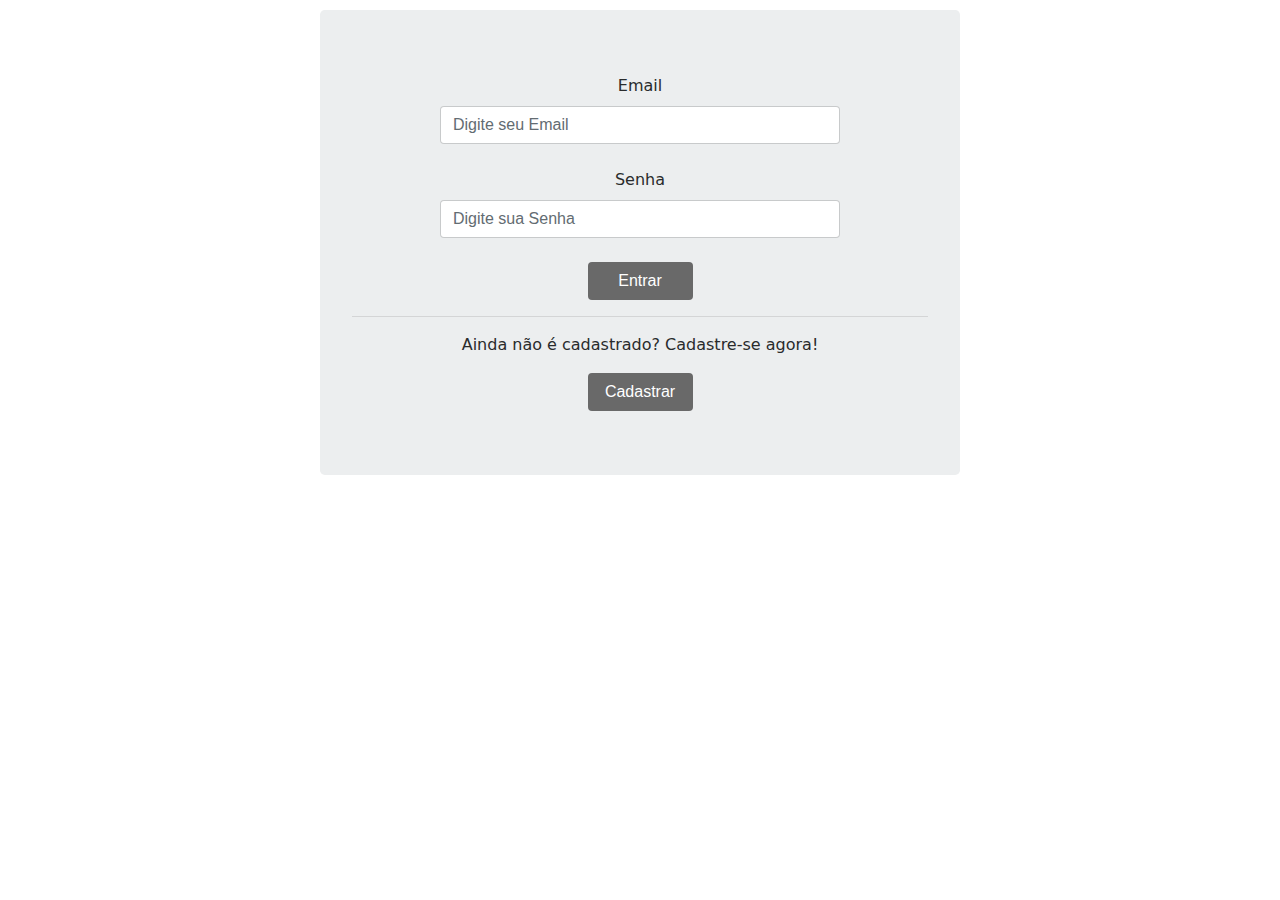
==== login.html @ 518e2141 "login.html/arquivos" ====
<!DOCTYPE html>
<html>
<head>
	<title>Login</title>
	<link rel="stylesheet" type="text/css" href="css\bootstrap.min.css">
	<link rel="stylesheet" type="text/css" href="css\style.css">

</head>
<body>
	<div class="container-fluid">
	<div class="row align-items-center">
	<div class="jumbotron col-lg-6">
			<label for="email">Email</label>
				<div class="input-group">
					<input type="text" id="email" placeholder="Digite seu Email" class="form-control">
				</div>
			<br>
			<label for="senha">Senha</label>
				<div class="input-group">
					<input type="text" id="senha" placeholder="Digite sua Senha" class="form-control" id="txt">
				</div>
			<br>
				<div>
					<button class="btn-dark btn">Entrar</button>
				</div>
			<hr>
			<p>Ainda não é cadastrado? Cadastre-se agora!</p>
			<div>
				<button class="btn-dark btn"><a href="newuser.html" target="_blank">Cadastrar</a></button>
			</div>
		</div>
		</div>
		
	</div>
	<script src="https://ajax.googleapis.com/ajax/libs/jquery/1.12.4/jquery.min.js"></script>
	<script src="https://npmcdn.com/tether@1.2.4/dist/js/tether.min.js"></script>
	<script src="js/bootstrap.min.js"></script>
</body>
</html>
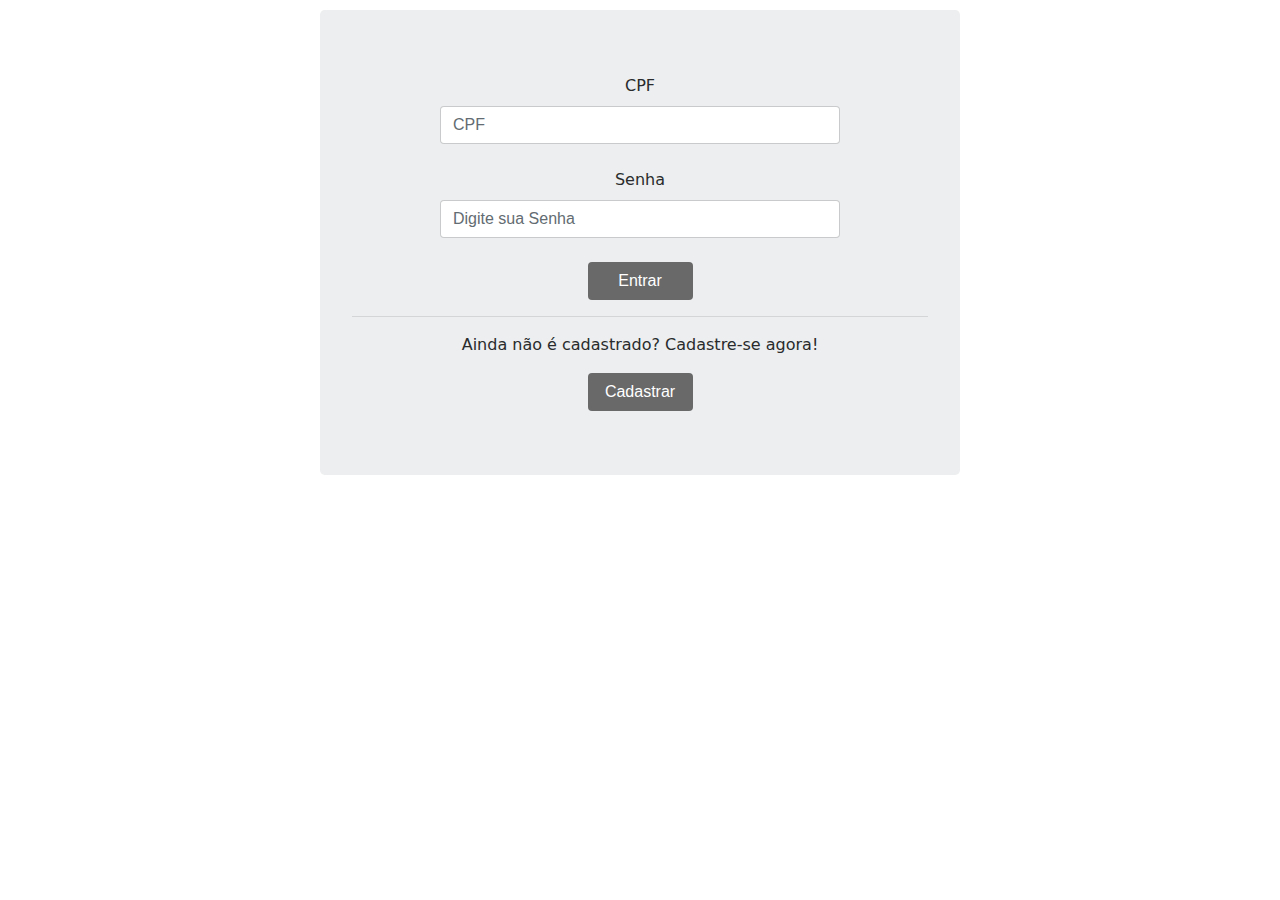
==== commit 7c3454ef: "inicio finanças, modificação cadastro e login" ====
--- a/login.html
+++ b/login.html
@@ -10,14 +10,14 @@
 	<div class="container-fluid">
 	<div class="row align-items-center">
 	<div class="jumbotron col-lg-6">
-			<label for="email">Email</label>
+			<label for="cpf">CPF</label>
 				<div class="input-group">
-					<input type="text" id="email" placeholder="Digite seu Email" class="form-control">
+					<input type="text" id="cpf" placeholder="CPF" class="form-control">
 				</div>
 			<br>
 			<label for="senha">Senha</label>
 				<div class="input-group">
-					<input type="text" id="senha" placeholder="Digite sua Senha" class="form-control" id="txt">
+					<input type="text" id="senha" placeholder="Digite sua Senha" class="form-control">
 				</div>
 			<br>
 				<div>
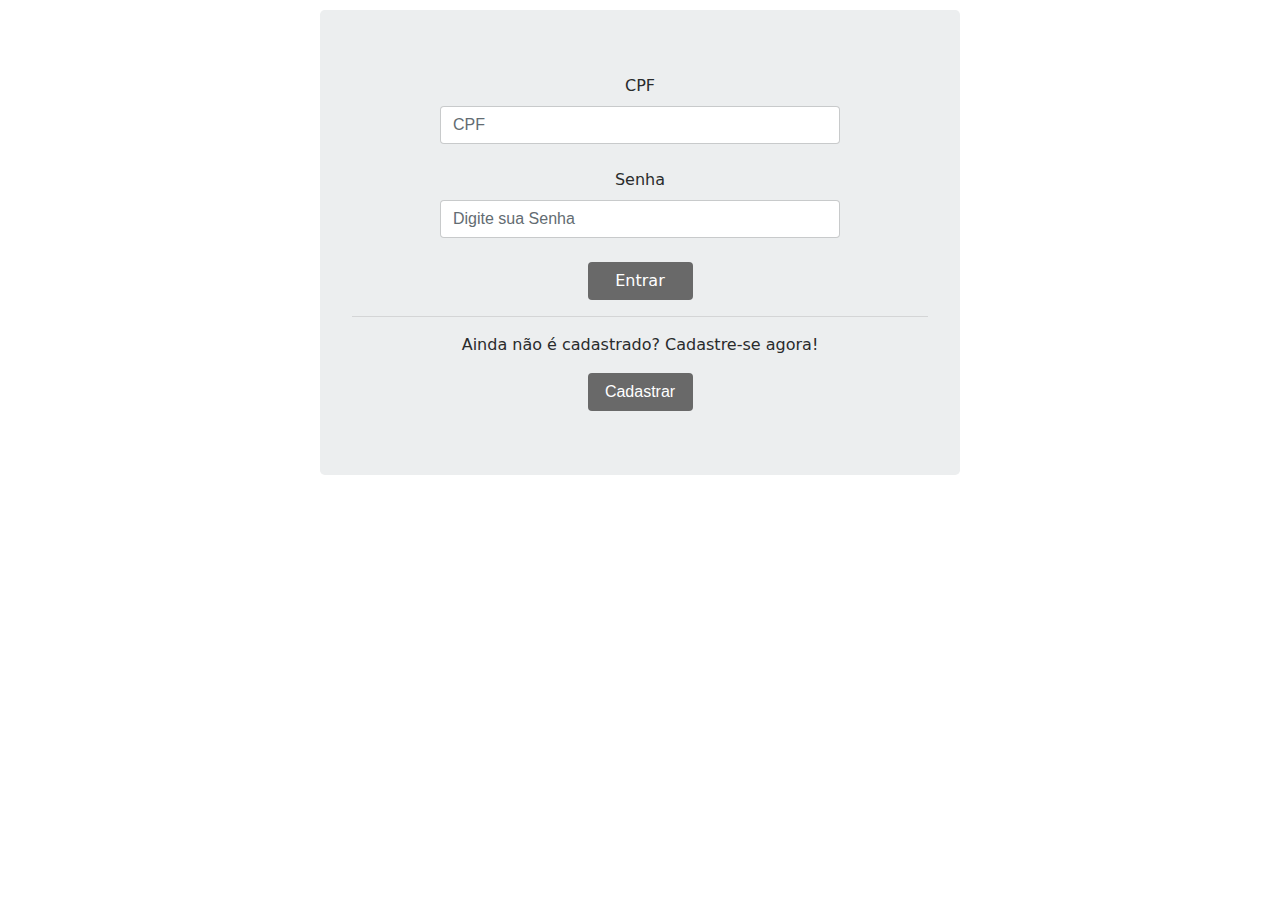
==== commit b3bfb2a4: "Pasta do ayrton > sys ver se será ultilizada ou não" ====
--- a/login.html
+++ b/login.html
@@ -21,7 +21,7 @@
 				</div>
 			<br>
 				<div>
-					<button class="btn-dark btn">Entrar</button>
+					<a class="btn-dark btn" href="index.html">Entrar</a>
 				</div>
 			<hr>
 			<p>Ainda não é cadastrado? Cadastre-se agora!</p>
